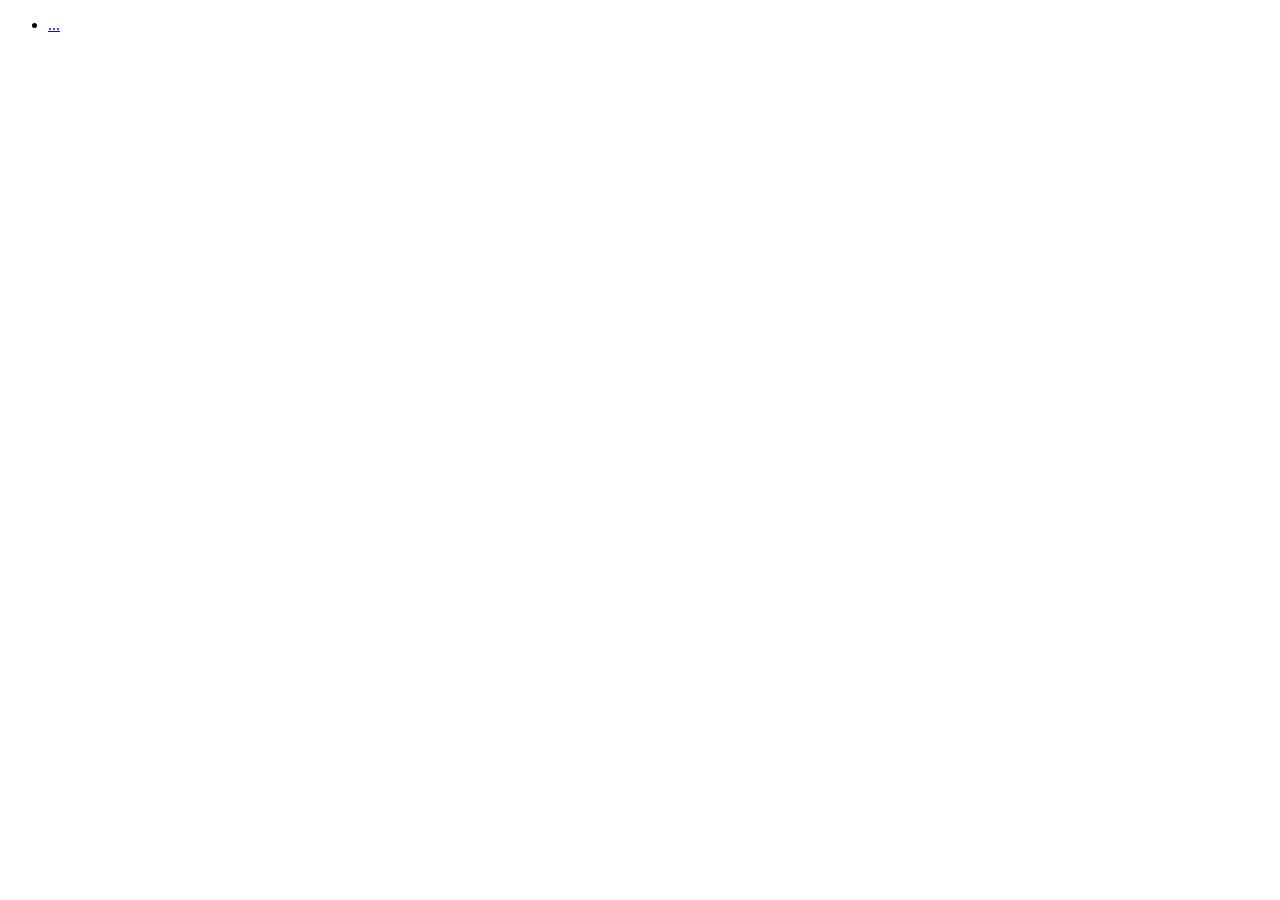
==== index.html @ ef56ecad "added readme index and css page" ====
<!doctype html>
<html lang="en">
  <head>
    <meta charset="UTF-8" />
    <meta name="viewport" content="width=device-width, initial-scale=1.0" />
    <title>Home</title>
    <link rel="stylesheet" href="main.CSS" />
  </head>
  <body>
    <header>
      <nav>
        <ul>
          <li><a href="#">...</a></li>
        </ul>
      </nav>
    </header>

    <main></main>

    <footer></footer>
  </body>
</html>
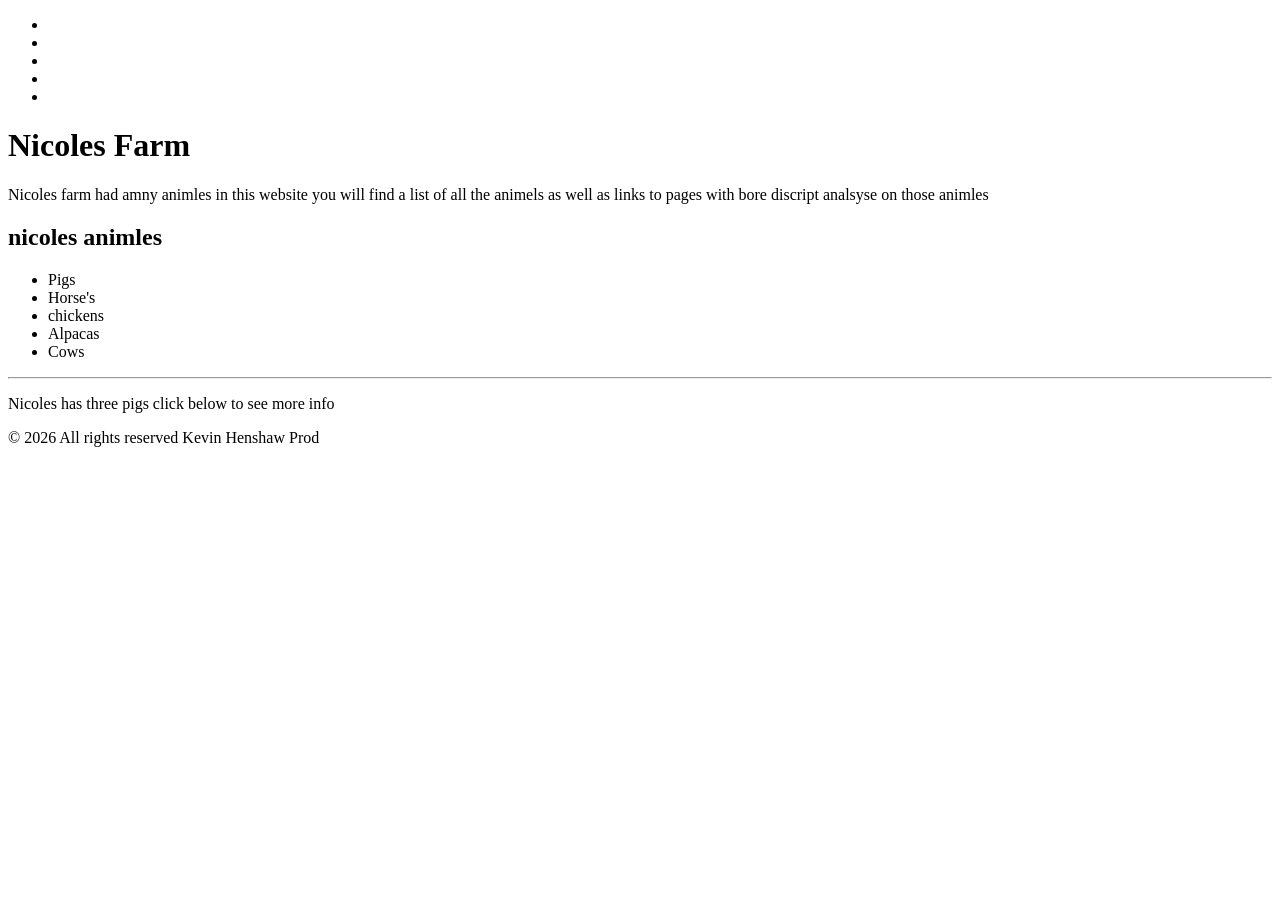
==== commit 479dc14e: "added pigs html page  and nicoles animle list to home page" ====
--- a/index.html
+++ b/index.html
@@ -3,20 +3,46 @@
   <head>
     <meta charset="UTF-8" />
     <meta name="viewport" content="width=device-width, initial-scale=1.0" />
-    <title>Home</title>
+    <title>Nicoles Farm</title>
     <link rel="stylesheet" href="main.CSS" />
   </head>
   <body>
     <header>
       <nav>
         <ul>
-          <li><a href="#">...</a></li>
+          <li><a href="Pigs.html"></a></li>
+          <li></li>
+          <li></li>
+          <li></li>
+          <li></li>
         </ul>
       </nav>
+      <h1>Nicoles Farm</h1>
+      <p>
+        Nicoles farm had amny animles in this website you will find a list of
+        all the animels as well as links to pages with bore discript analsyse on
+        those animles
+      </p>
     </header>
 
-    <main></main>
-
-    <footer></footer>
+    <main>
+      <h2>nicoles animles</h2>
+      <ul>
+        <li>Pigs</li>
+        <li>Horse's</li>
+        <li>chickens</li>
+        <li>Alpacas</li>
+        <li>Cows</li>
+      </ul>
+      <hr />
+      <section id="Pigs">
+        <p>Nicoles has three pigs click below to see more info
+          <img
+        </p>
+      </section>
+    </main>
+    <footer>
+      <p>&copy; 2026 All rights reserved Kevin Henshaw Prod</p>
+    </footer>
   </body>
 </html>
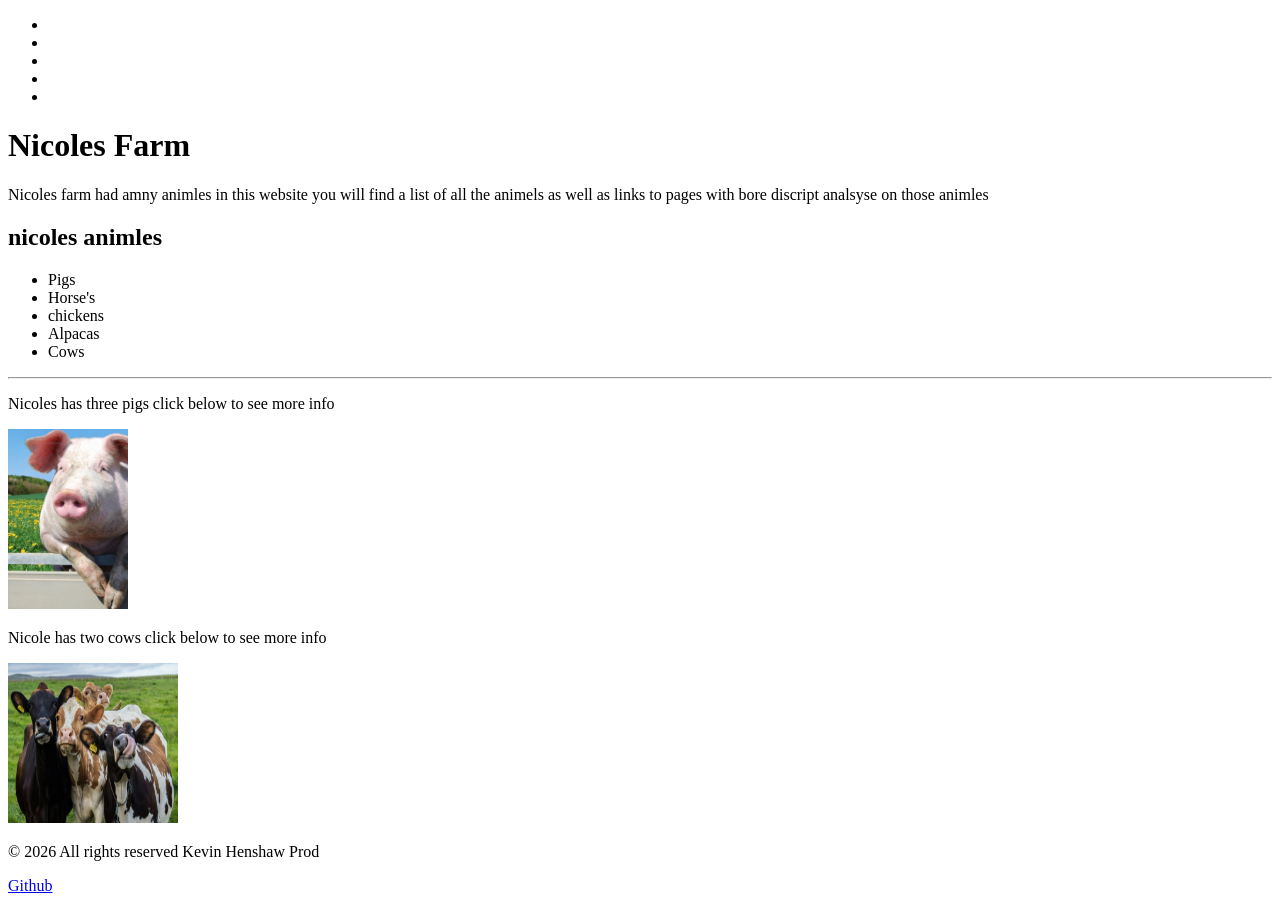
==== commit 519743e5: "added cows page swell as image link to said page in the index" ====
--- a/index.html
+++ b/index.html
@@ -36,13 +36,21 @@
       </ul>
       <hr />
       <section id="Pigs">
-        <p>Nicoles has three pigs click below to see more info
-          <img
-        </p>
+        <p>Nicoles has three pigs click below to see more info</p>
+        <a href="Pigs.html"
+          ><img src="images/PIG1.avif" alt="Pig on a fennce" width="120"
+        /></a>
+      </section>
+      <section id="Cows">
+        <p>Nicole has two cows click below to see more info</p>
+        <a href="Cows.html"
+          ><img src="images/Cow1.avif" width="170" height="160"
+        /></a>
       </section>
     </main>
     <footer>
       <p>&copy; 2026 All rights reserved Kevin Henshaw Prod</p>
+      <p><a href="https://github.com/KevinHshaw">Github</a></p>
     </footer>
   </body>
 </html>
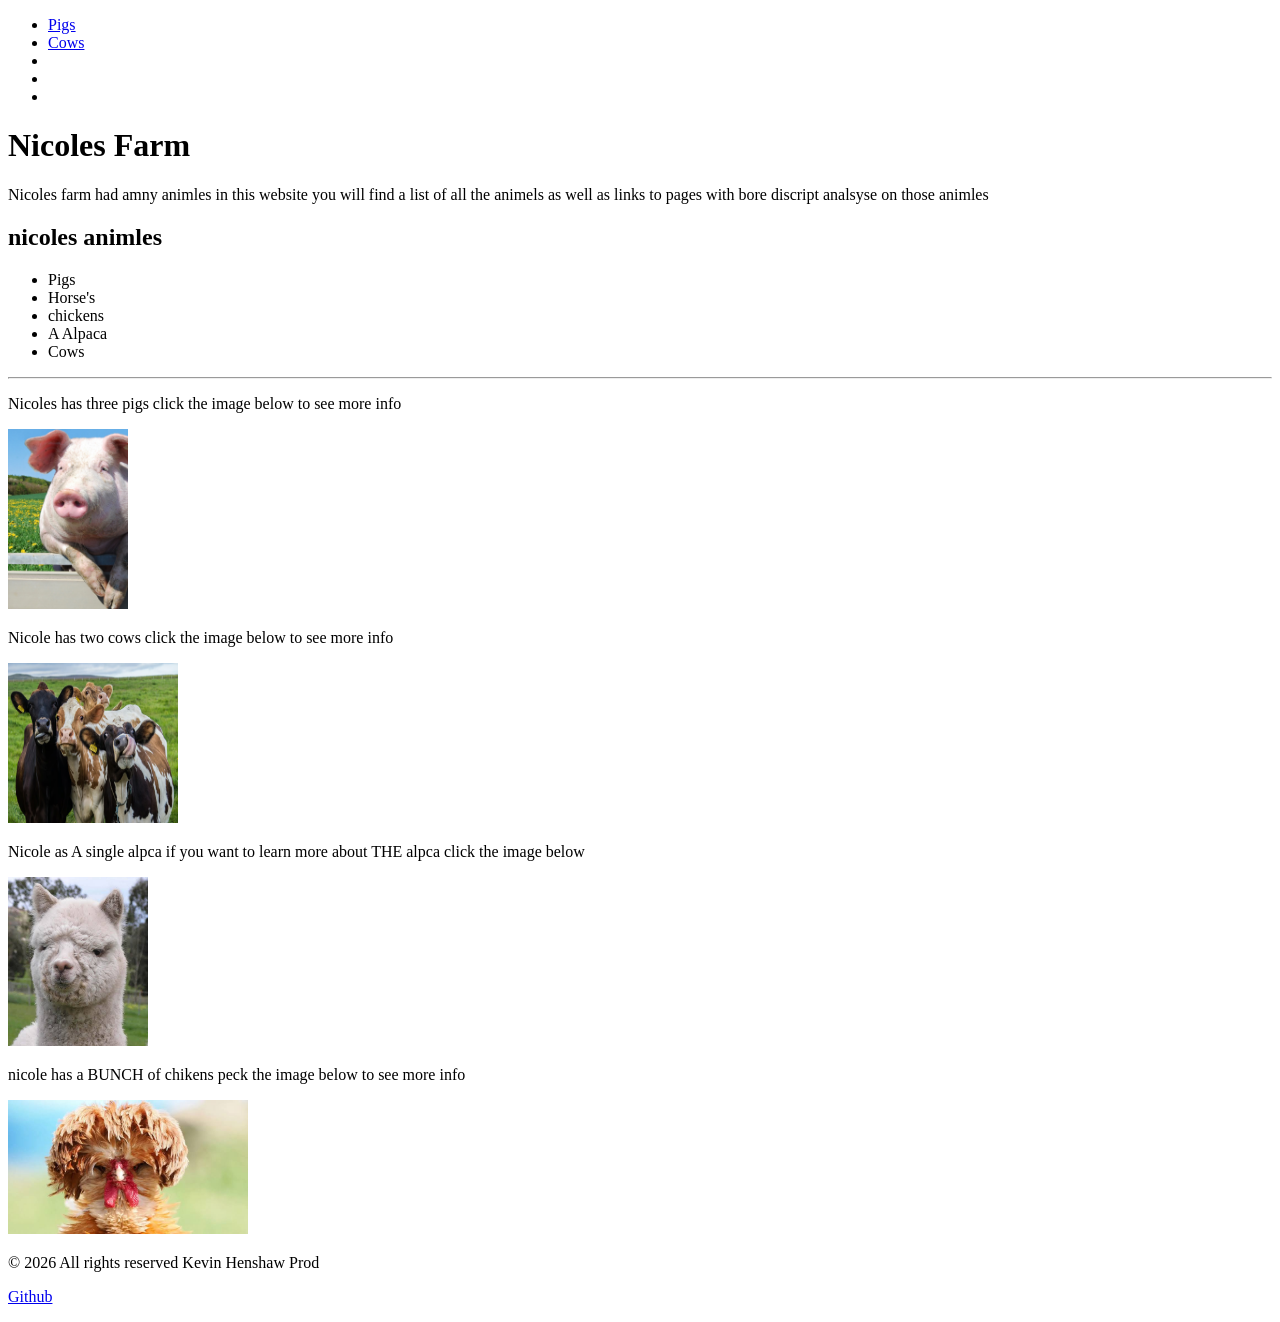
==== commit d4edce42: "added alpca&chicken content to home page and assosiatedpages" ====
--- a/index.html
+++ b/index.html
@@ -10,8 +10,8 @@
     <header>
       <nav>
         <ul>
-          <li><a href="Pigs.html"></a></li>
-          <li></li>
+          <li><a href="Pigs.html">Pigs</a></li>
+          <li><a href="Cows.html">Cows</a></li>
           <li></li>
           <li></li>
           <li></li>
@@ -31,20 +31,41 @@
         <li>Pigs</li>
         <li>Horse's</li>
         <li>chickens</li>
-        <li>Alpacas</li>
+        <li>A Alpaca</li>
         <li>Cows</li>
       </ul>
       <hr />
       <section id="Pigs">
-        <p>Nicoles has three pigs click below to see more info</p>
+        <p>Nicoles has three pigs click the image below to see more info</p>
         <a href="Pigs.html"
           ><img src="images/PIG1.avif" alt="Pig on a fennce" width="120"
         /></a>
       </section>
       <section id="Cows">
-        <p>Nicole has two cows click below to see more info</p>
+        <p>Nicole has two cows click the image below to see more info</p>
         <a href="Cows.html"
-          ><img src="images/Cow1.avif" width="170" height="160"
+          ><img
+            src="images/Cow1.avif"
+            alt="three cows"
+            width="170"
+            height="160"
+        /></a>
+      </section>
+      <section id="Alpca">
+        <p>
+          Nicole as A single alpca if you want to learn more about THE alpca
+          click the image below
+        </p>
+        <a href="Alpca.html"
+          ><img src="images/Alpca1.jpg" alt="alpca face" width="140"
+        /></a>
+      </section>
+      <section id="chickens">
+        <p>
+          nicole has a BUNCH of chikens peck the image below to see more info
+        </p>
+        <a href="chickens.html"
+          ><img src="images/Chicken1.jpg" width="240"
         /></a>
       </section>
     </main>
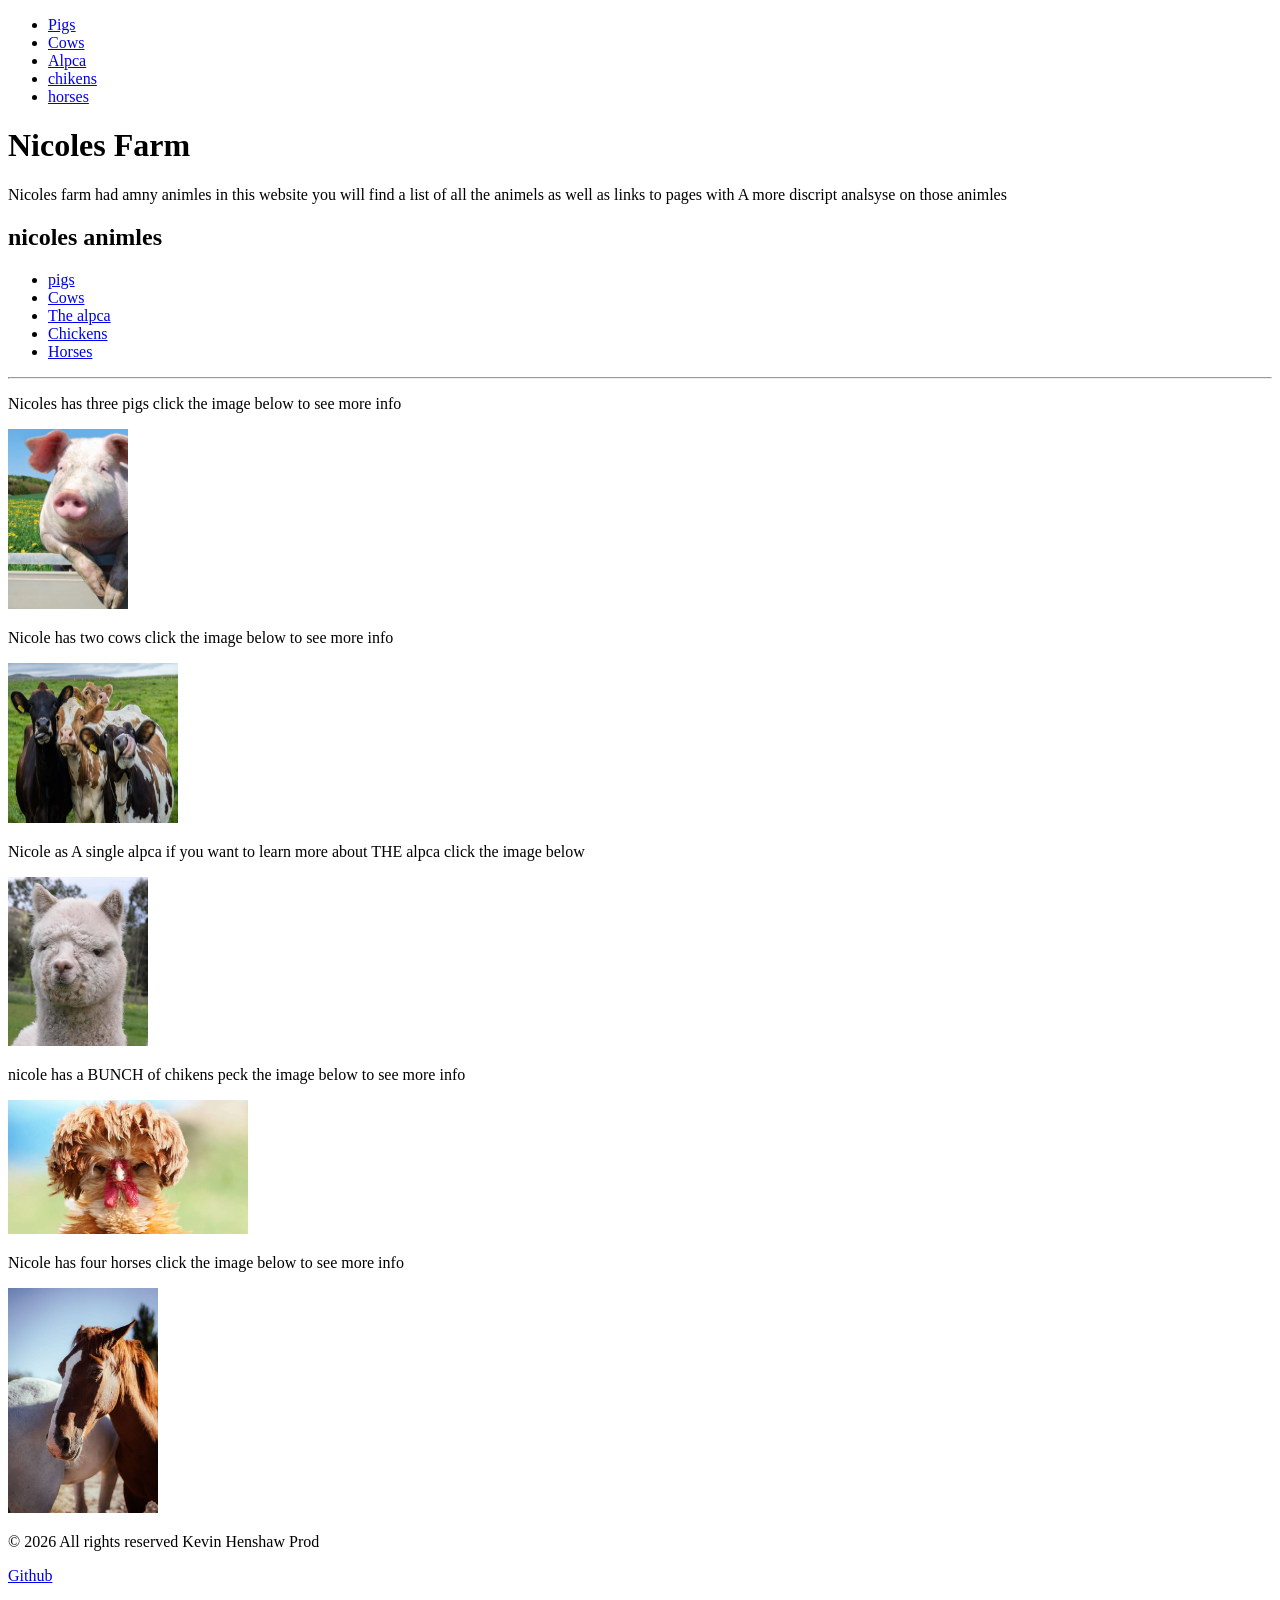
==== commit a12cc8f4: "addded horsed and nav to all pages" ====
--- a/index.html
+++ b/index.html
@@ -12,27 +12,27 @@
         <ul>
           <li><a href="Pigs.html">Pigs</a></li>
           <li><a href="Cows.html">Cows</a></li>
-          <li></li>
-          <li></li>
-          <li></li>
+          <li><a href="Alpca.html">Alpca</a></li>
+          <li><a href="chickens.html">chikens</a></li>
+          <li><a href="horses.html">horses</a></li>
         </ul>
       </nav>
       <h1>Nicoles Farm</h1>
       <p>
         Nicoles farm had amny animles in this website you will find a list of
-        all the animels as well as links to pages with bore discript analsyse on
-        those animles
+        all the animels as well as links to pages with A more discript analsyse
+        on those animles
       </p>
     </header>
 
     <main>
       <h2>nicoles animles</h2>
       <ul>
-        <li>Pigs</li>
-        <li>Horse's</li>
-        <li>chickens</li>
-        <li>A Alpaca</li>
-        <li>Cows</li>
+        <li><a href="#Pigs">pigs</a></li>
+        <li><a href="#Cows">Cows</a></li>
+        <li><a href="#Alpca">The alpca</a></li>
+        <li><a href="#chickens">Chickens</a></li>
+        <li><a href="#horeses">Horses</a></li>
       </ul>
       <hr />
       <section id="Pigs">
@@ -68,6 +68,15 @@
           ><img src="images/Chicken1.jpg" width="240"
         /></a>
       </section>
+      <section id="horeses">
+        <p>Nicole has four horses click the image below to see more info</p>
+        <a href="horses.html"
+          ><img
+            src="images/horse1.jpg"
+            alt="horse with nasty side eye"
+            width="150"
+        /></a>
+      </section>
     </main>
     <footer>
       <p>&copy; 2026 All rights reserved Kevin Henshaw Prod</p>
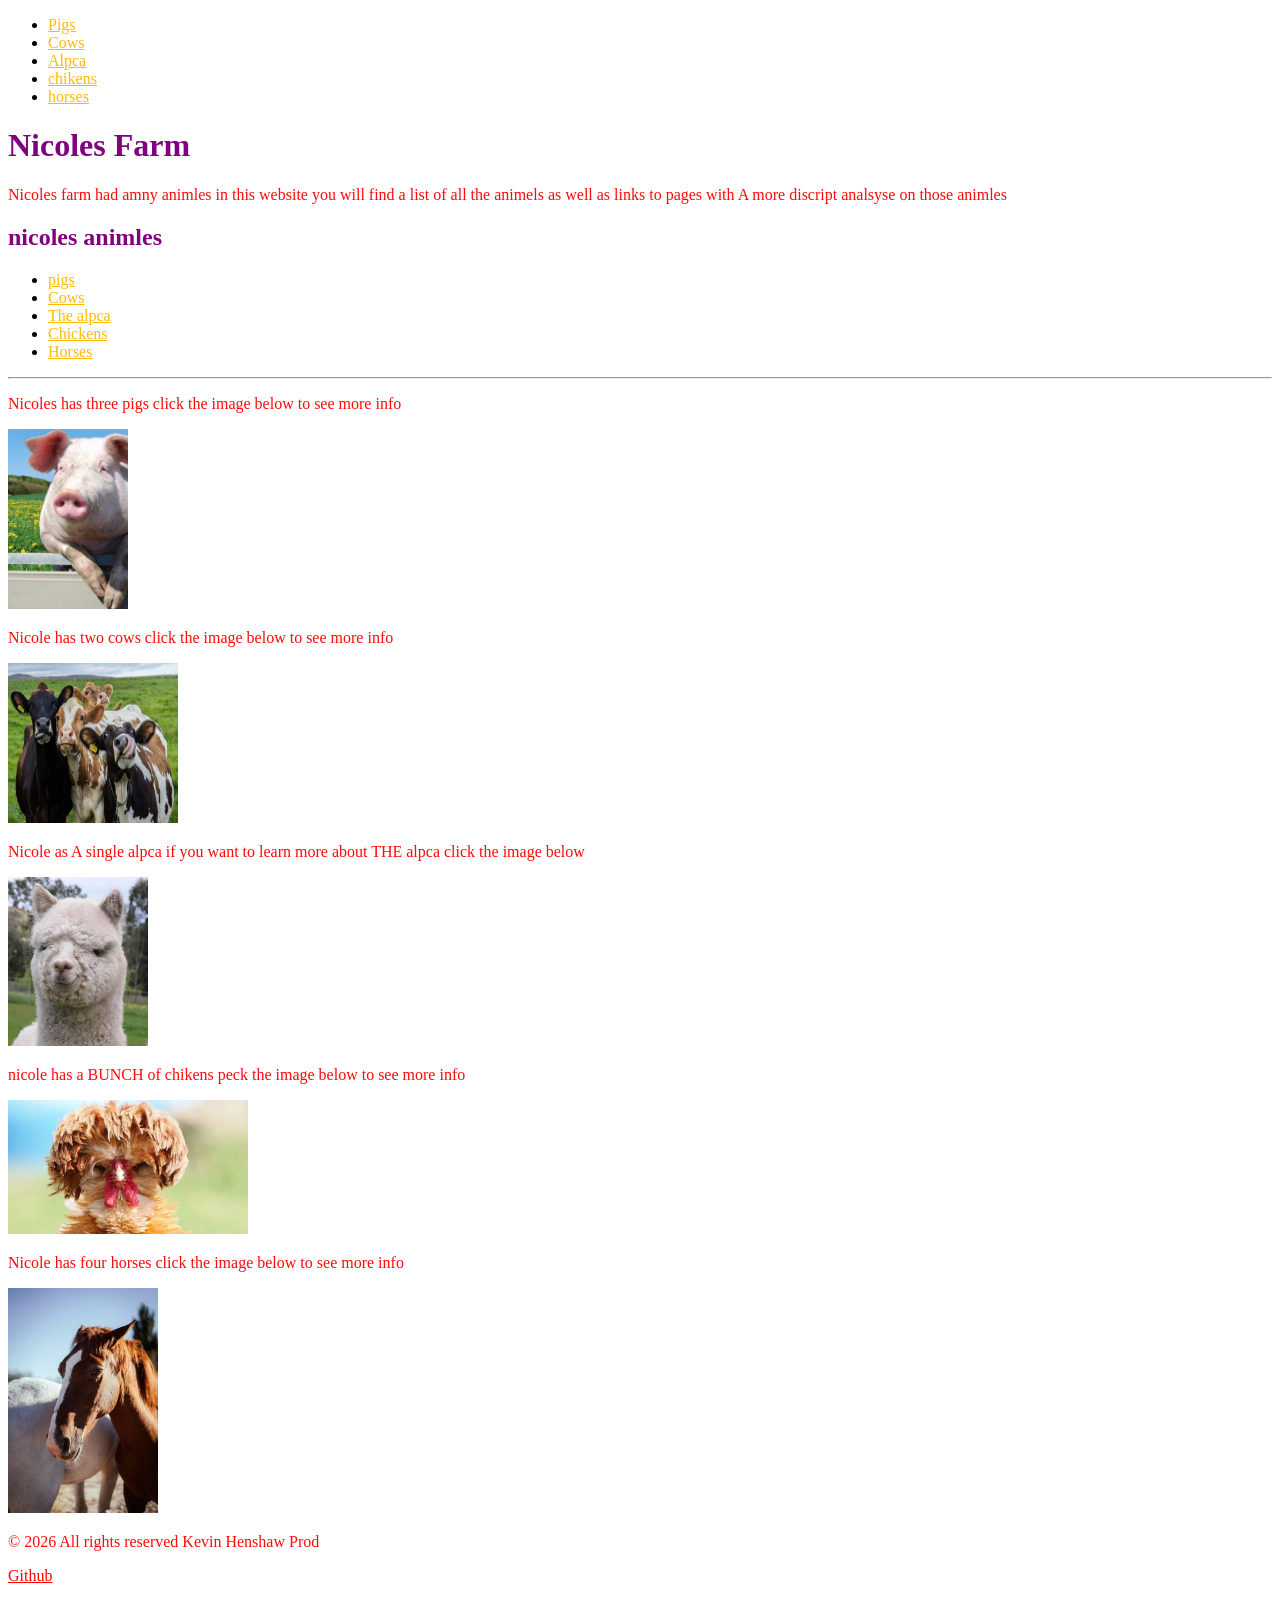
==== commit d3978d0a: "valdator 1" ====
--- a/index.html
+++ b/index.html
@@ -65,7 +65,7 @@
           nicole has a BUNCH of chikens peck the image below to see more info
         </p>
         <a href="chickens.html"
-          ><img src="images/Chicken1.jpg" width="240"
+          ><img src="images/Chicken1.jpg" alt="CHICKEN" width="240"
         /></a>
       </section>
       <section id="horeses">
--- a/main.CSS
+++ b/main.CSS
@@ -0,0 +1,23 @@
+h1,
+h2,
+h3 {
+  color: purple;
+}
+p a {
+  color: red;
+}
+a {
+  text-decoration: underline;
+  color: rgb(255, 187, 0);
+}
+a:hover {
+  background-color: rgba(7, 4, 4, 0.486);
+  color: rgb(248, 207, 25);
+}
+p {
+  color: rgb(255, 10, 10);
+}
+ol ul {
+  background-color: rgb(168, 105, 28);
+  color: #000;
+}
